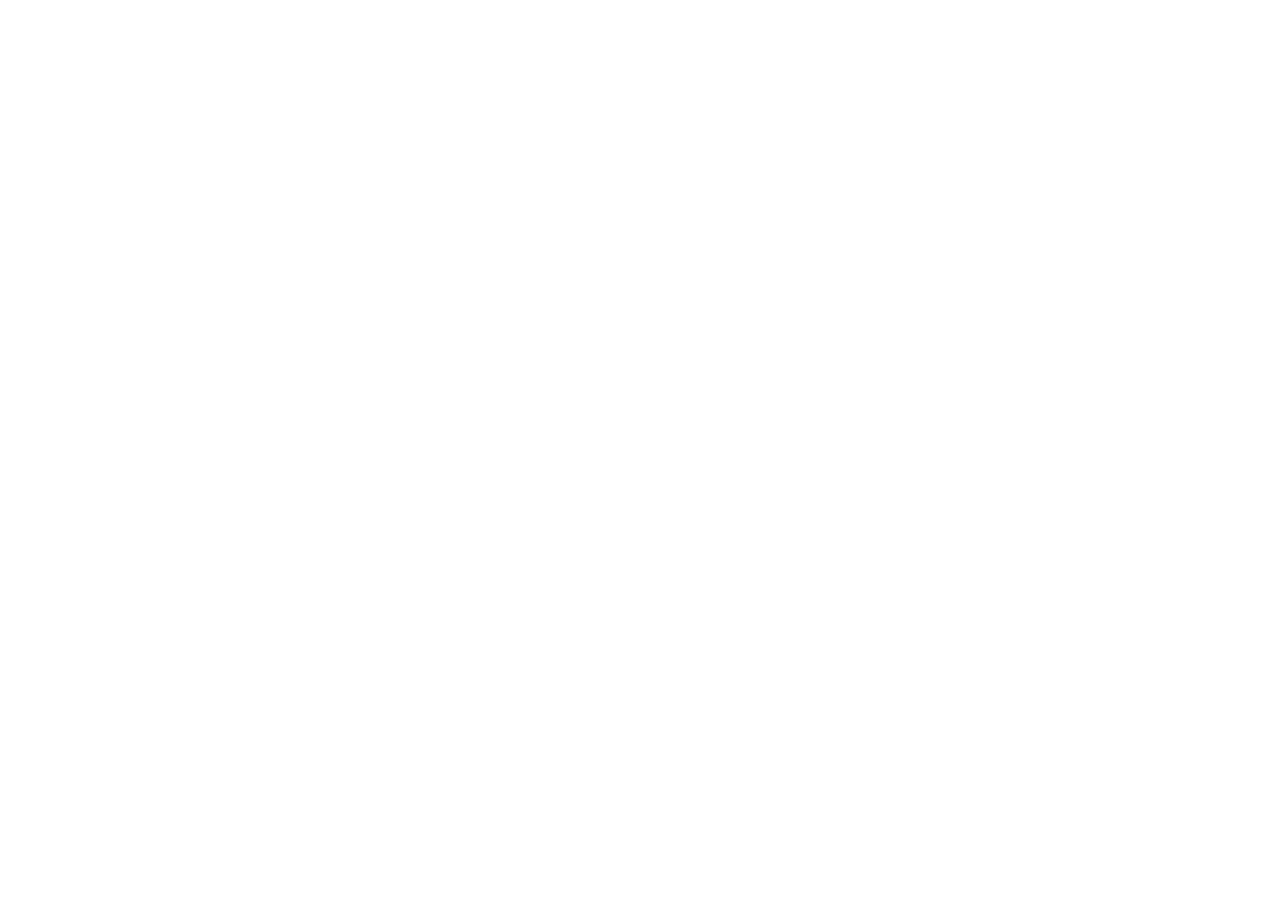
==== index.html @ 2e920356 "deploy: fc6c1482643f4159ecaf98193b31ef4436b1a4ac" ====
<!DOCTYPE html>
<html>
<head>
  <!--
    If you are serving your web app in a path other than the root, change the
    href value below to reflect the base path you are serving from.

    The path provided below has to start and end with a slash "/" in order for
    it to work correctly.

    For more details:
    * https://developer.mozilla.org/en-US/docs/Web/HTML/Element/base

    This is a placeholder for base href that will be replaced by the value of
    the `--base-href` argument provided to `flutter build`.
  -->
  <base href="/TokoBus/">

  <meta charset="UTF-8">
  <meta content="IE=Edge" http-equiv="X-UA-Compatible">
  <meta name="description" content="早稲田大学所沢キャンパスのスクールバス時刻表アプリです。">

  <!-- iOS meta tags & icons -->
  <meta name="apple-mobile-web-app-capable" content="yes">
  <meta name="apple-mobile-web-app-status-bar-style" content="black">
  <meta name="apple-mobile-web-app-title" content="tokobus">
  <link rel="apple-touch-icon" href="icons/Icon-192.png">

  <!-- Favicon -->
  <link rel="icon" href="favicon.ico">
  <!--  <link rel="icon" type="image/png" href="favicon.png"/>-->

  <title>TokoBus</title>
  <link rel="manifest" href="manifest.json">

  <script>
    // The value below is injected by flutter build, do not touch.
    var serviceWorkerVersion = "491013521";
  </script>
  <!-- This script adds the flutter initialization JS code -->
  <script src="flutter.js" defer></script>
</head>
<body>
  <script src="flutter_bootstrap.js" async></script>
</body>
</html>
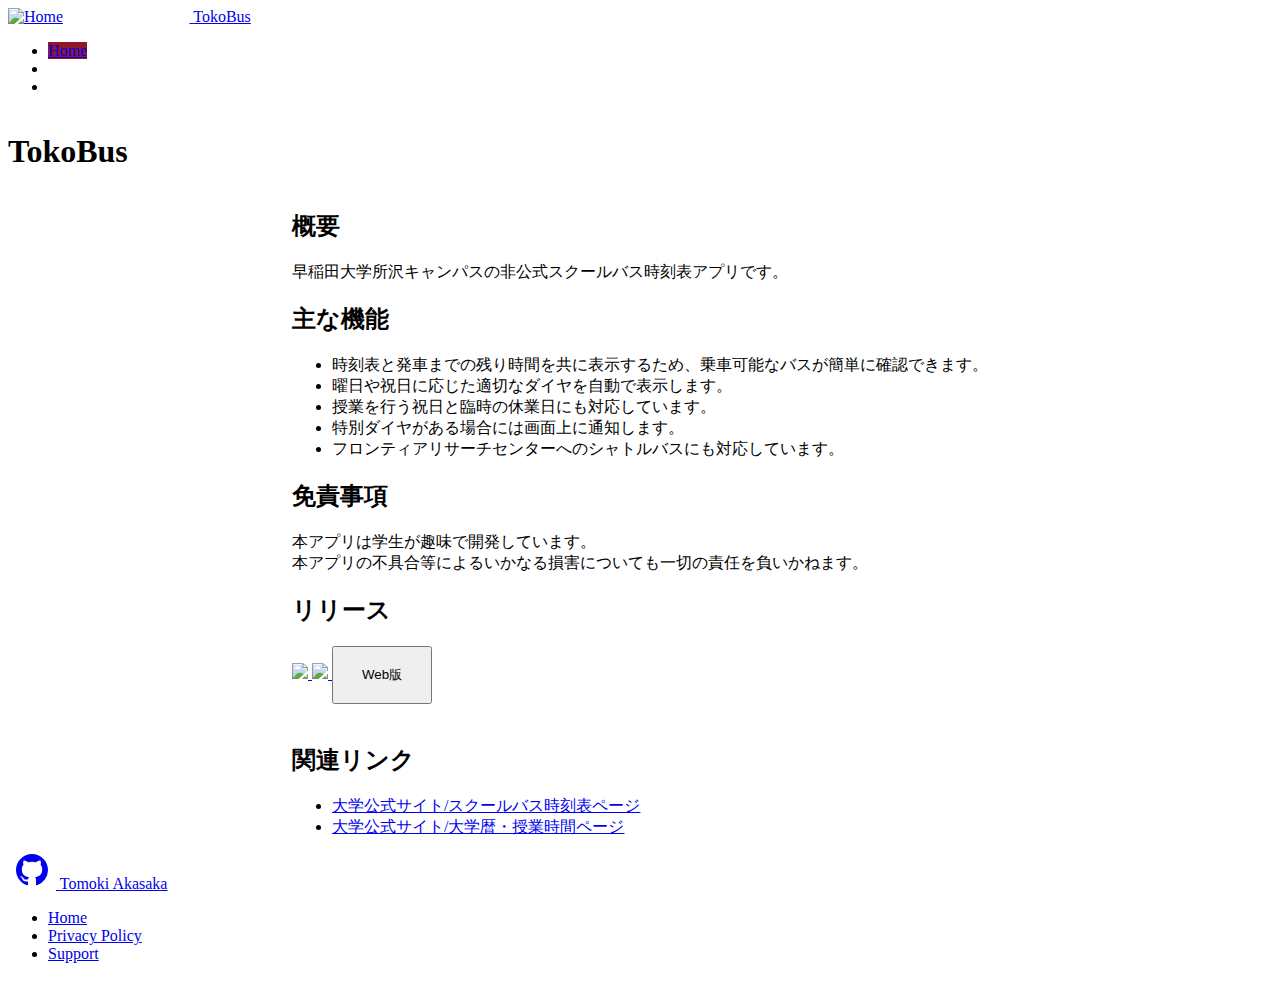
==== commit 62e901a2: "READMEから内容をコピペし、レイアウトを更新" ====
--- a/index.html
+++ b/index.html
@@ -1,46 +1,116 @@
-<!DOCTYPE html>
-<html>
+<!DOCTYPE HTML>
+<html lang="ja" data-bs-theme="dark">
+
 <head>
-  <!--
-    If you are serving your web app in a path other than the root, change the
-    href value below to reflect the base path you are serving from.
+    <meta charset="UTF-8">
+    <meta name="viewport" content="width=device-width, initial-scale=1">
+    <title>TokoBus | Home</title>
+    <link rel="icon" href="images/icon.png">
+    <link rel="stylesheet" href="https://cdn.jsdelivr.net/npm/bootstrap/dist/css/bootstrap.min.css">
+</head>
 
-    The path provided below has to start and end with a slash "/" in order for
-    it to work correctly.
+<body style="display: flex; flex-direction: column; min-height: 100vh;">
+    <div class="container">
+        <header class="d-flex flex-wrap justify-content-center py-3 mb-4 border-bottom">
+            <a href="index.html" class="d-flex align-items-center mb-3 mb-md-0 me-md-auto link-body-emphasis text-decoration-none">
+                <img alt="Home" width="40" height="40" src="images/icon.png" style="margin-right: 10%;">
+                <span class="fs-4">TokoBus</span>
+            </a>
 
-    For more details:
-    * https://developer.mozilla.org/en-US/docs/Web/HTML/Element/base
+            <ul class="nav nav-pills">
+                <li class="nav-item"><a href="index.html" class="nav-link active" style="background-color: #8E1728;">Home</a></li>
+                <li class="nav-item"><a href="privacy.html" class="nav-link" style="color: #FFFFFF;">Privacy Policy</a></li>
+                <li class="nav-item"><a href="support.html" class="nav-link" style="color: #FFFFFF;">Support</a></li>
+            </ul>
+        </header>
+    </div>
 
-    This is a placeholder for base href that will be replaced by the value of
-    the `--base-href` argument provided to `flutter build`.
-  -->
-  <base href="/TokoBus/">
+    <div class="px-4 py-5 my-5 text-center">
+        <h1 class="display-5 fw-bold text-body-emphasis" style="margin-bottom:40px;">TokoBus</h1>
+        <div class="col-lg-6 mx-auto" style="width: fit-content; margin: auto;">
+            <h2 class="mb-4">概要</h2>
+            <p class="lead mb-4">
+                早稲田大学所沢キャンパスの非公式スクールバス時刻表アプリです。
+            </p>
 
-  <meta charset="UTF-8">
-  <meta content="IE=Edge" http-equiv="X-UA-Compatible">
-  <meta name="description" content="早稲田大学所沢キャンパスのスクールバス時刻表アプリです。">
+            <h2 class="mb-4">主な機能</h2>
+            <ul class="lead mb-4 text-start">
+                <li>時刻表と発車までの残り時間を共に表示するため、乗車可能なバスが簡単に確認できます。</li>
+                <li>曜日や祝日に応じた適切なダイヤを自動で表示します。</li>
+                <li>授業を行う祝日と臨時の休業日にも対応しています。</li>
+                <li>特別ダイヤがある場合には画面上に通知します。</li>
+                <li>フロンティアリサーチセンターへのシャトルバスにも対応しています。</li>
+            </ul>
 
-  <!-- iOS meta tags & icons -->
-  <meta name="apple-mobile-web-app-capable" content="yes">
-  <meta name="apple-mobile-web-app-status-bar-style" content="black">
-  <meta name="apple-mobile-web-app-title" content="tokobus">
-  <link rel="apple-touch-icon" href="icons/Icon-192.png">
+            <h2 class="mb-4">免責事項</h2>
+            <p class="lead mb-4">
+                本アプリは学生が趣味で開発しています。</br>
+                本アプリの不具合等によるいかなる損害についても一切の責任を負いかねます。
+            </p>
 
-  <!-- Favicon -->
-  <link rel="icon" href="favicon.ico">
-  <!--  <link rel="icon" type="image/png" href="favicon.png"/>-->
+            <h2 class="mb-4">リリース</h2>
+            <div class="d-grid gap-2 d-sm-flex justify-content-sm-center" style="margin-bottom:40px;">
+                <a class="text-body-secondary" href="https://apps.apple.com/jp/app/id6443772387" target="_blank">
+                    <img src="images/Download_on_the_App_Store_Badge_JP_RGB_blk_100317.svg" height="60">
+                </a>
+                <a class="text-body-secondary" href="https://play.google.com/store/apps/details?id=jp.twa.tokobus" target="_blank">
+                    <img src="https://play.google.com/intl/ja/badges/static/images/badges/ja_badge_web_generic.png" height="78" style="margin-top:-9px;">
+                </a>
+                <a class="text-body-secondary" href="https://twajp.github.io/TokoBus/" target="_blank">
+                    <button type="button" class="btn btn-outline-light" style="width: 100px; height: 58px;">Web版</button>
+                </a>
+            </div>
 
-  <title>TokoBus</title>
-  <link rel="manifest" href="manifest.json">
+            <h2 class="mb-4">関連リンク</h2>
+            <ul class="lead mb-4 text-start">
+                <li><a href="https://www.waseda.jp/fhum/hum/facility/bus-parking/" target="_blank">大学公式サイト/スクールバス時刻表ページ</a></li>
+                <li><a href="https://www.waseda.jp/top/about/work/organizations/academic-affairs-division/academic-calendar" target="_blank">大学公式サイト/大学暦・授業時間ページ</a></li>
+            </ul>
+        </div>
 
-  <script>
-    // The value below is injected by flutter build, do not touch.
-    var serviceWorkerVersion = "491013521";
-  </script>
-  <!-- This script adds the flutter initialization JS code -->
-  <script src="flutter.js" defer></script>
-</head>
-<body>
-  <script src="flutter_bootstrap.js" async></script>
+        <!-- スマホだと縦に並ばない -->
+        <!-- <table class="d-grid gap-2 d-sm-flex justify-content-sm-center" style="margin-bottom:40px;">
+            <tr>
+                <td style="padding: 10px;">
+                    <a href="https://apps.apple.com/jp/app/id6443772387" target="_blank">
+                        <img height="60" src="https://upload.wikimedia.org/wikipedia/commons/thumb/8/82/Download_on_the_App_Store_Badge_JP_RGB_blk.svg/2560px-Download_on_the_App_Store_Badge_JP_RGB_blk.svg.png">
+                    </a>
+                </td>
+                <td style="padding: 10px;">
+                    <a href="https://play.google.com/store/apps/details?id=jp.twa.tokobus" target="_blank">
+                        <img height="78" src="https://play.google.com/intl/ja/badges/static/images/badges/ja_badge_web_generic.png">
+                    </a>
+                </td>
+                <td style="padding: 10px;">
+                    <a class="text-body-secondary" href="https://twajp.github.io/TokoBus/" target="_blank">
+                        <button type="button" class="btn btn-outline-light" style="width: 100px; height: 58px;">Web版</button>
+                    </a>
+                </td>
+            </tr>
+        </table> -->
+
+        <!-- <iframe src="https://twajp.github.io/TokoBus/" width=80% height="700"></iframe> -->
+    </div>
+
+    <div class="container" style="margin-top: auto;">
+        <footer class="d-flex flex-wrap justify-content-between align-items-center py-3 my-4 border-top">
+            <div class="col-md-4 d-flex align-items-center">
+                <a class="text-body-secondary text-decoration-none" href="https://github.com/twajp/TokoBus" target="_blank">
+                    <svg xmlns="http://www.w3.org/2000/svg" width="48" height="32" fill="currentColor" class="bi bi-github" viewBox="0 0 16 16" style="margin-bottom: 3px;">
+                        <path d="M8 0C3.58 0 0 3.58 0 8c0 3.54 2.29 6.53 5.47 7.59.4.07.55-.17.55-.38 0-.19-.01-.82-.01-1.49-2.01.37-2.53-.49-2.69-.94-.09-.23-.48-.94-.82-1.13-.28-.15-.68-.52-.01-.53.63-.01 1.08.58 1.23.82.72 1.21 1.87.87 2.33.66.07-.52.28-.87.51-1.07-1.78-.2-3.64-.89-3.64-3.95 0-.87.31-1.59.82-2.15-.08-.2-.36-1.02.08-2.12 0 0 .67-.21 2.2.82.64-.18 1.32-.27 2-.27.68 0 1.36.09 2 .27 1.53-1.04 2.2-.82 2.2-.82.44 1.1.16 1.92.08 2.12.51.56.82 1.27.82 2.15 0 3.07-1.87 3.75-3.65 3.95.29.25.54.73.54 1.48 0 1.07-.01 1.93-.01 2.2 0 .21.15.46.55.38A8.012 8.012 0 0 0 16 8c0-4.42-3.58-8-8-8z"></path>
+                    </svg>
+                    <span class="mb-3 mb-md-0 text-body-secondary">Tomoki Akasaka</span>
+                </a>
+            </div>
+
+            <ul class="nav col-md-4 justify-content-end">
+                <li class="nav-item"><a href="index.html" class="nav-link px-2 text-body-secondary">Home</a></li>
+                <li class="nav-item"><a href="privacy.html" class="nav-link px-2 text-body-secondary">Privacy Policy</a></li>
+                <li class="nav-item"><a href="support.html" class="nav-link px-2 text-body-secondary">Support</a></li>
+            </ul>
+        </footer>
+    </div>
+    <script src="https://cdn.jsdelivr.net/npm/bootstrap/dist/js/bootstrap.bundle.min.js"></script>
 </body>
+
 </html>
